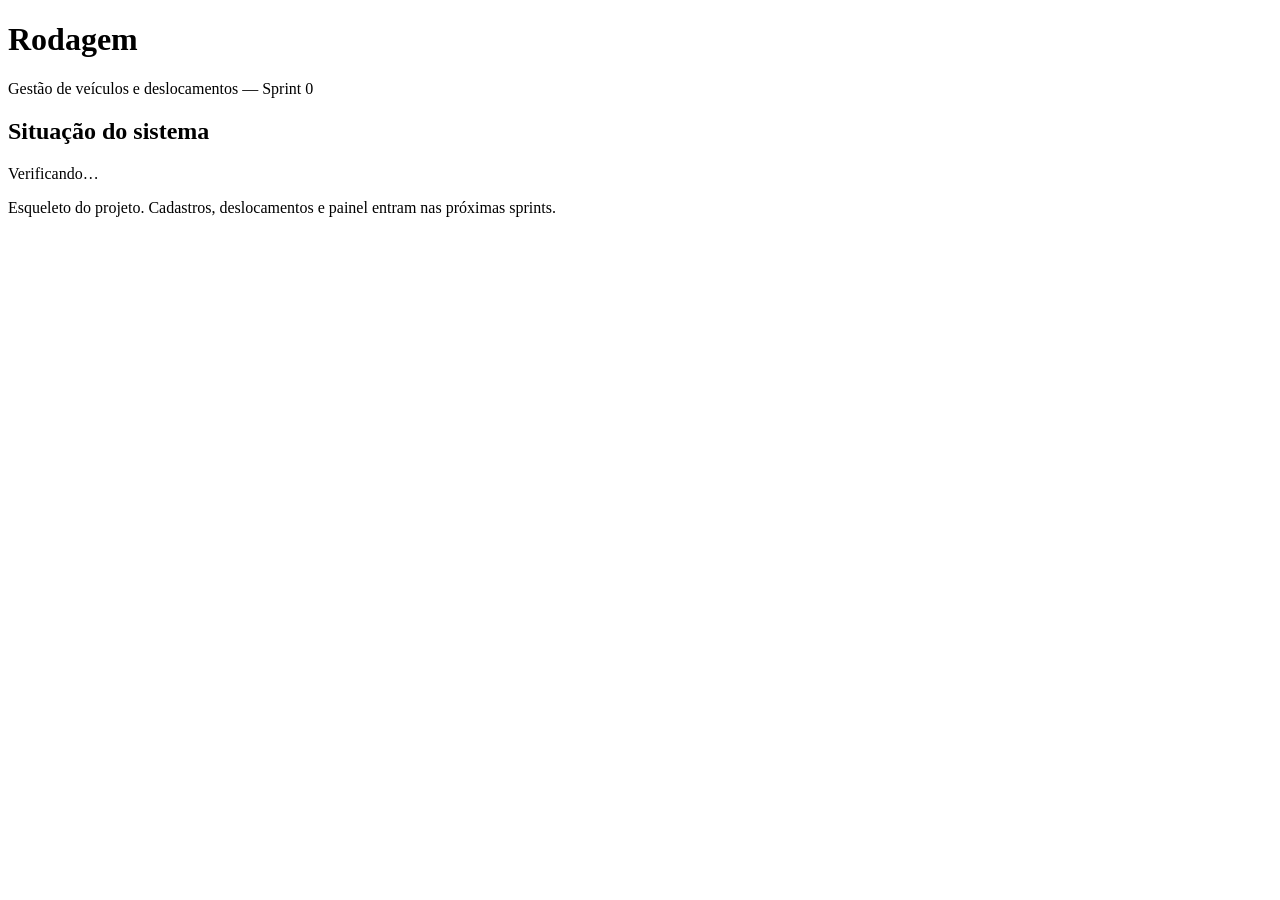
==== frontend/index.html @ 4f551f36 "feat: estrutura e documentação da Sprint 0 - backend/ com FastAPI, /api/saude (consulta o SQLite) e " ====
<!doctype html>
<html lang="pt-BR">
<head>
  <meta charset="utf-8">
  <meta name="viewport" content="width=device-width, initial-scale=1">
  <title>Rodagem — Gestão de Veículos</title>
  <link rel="stylesheet" href="/static/css/styles.css">
</head>
<body>
  <main class="painel">
    <h1 class="painel__titulo">Rodagem</h1>
    <p class="painel__subtitulo">Gestão de veículos e deslocamentos — Sprint 0</p>

    <section class="saude" aria-live="polite">
      <h2 class="saude__titulo">Situação do sistema</h2>
      <p id="saude-status" class="saude__status">Verificando…</p>
    </section>

    <p class="painel__nota">
      Esqueleto do projeto. Cadastros, deslocamentos e painel entram nas próximas sprints.
    </p>
  </main>
  <script src="/static/js/app.js"></script>
</body>
</html>
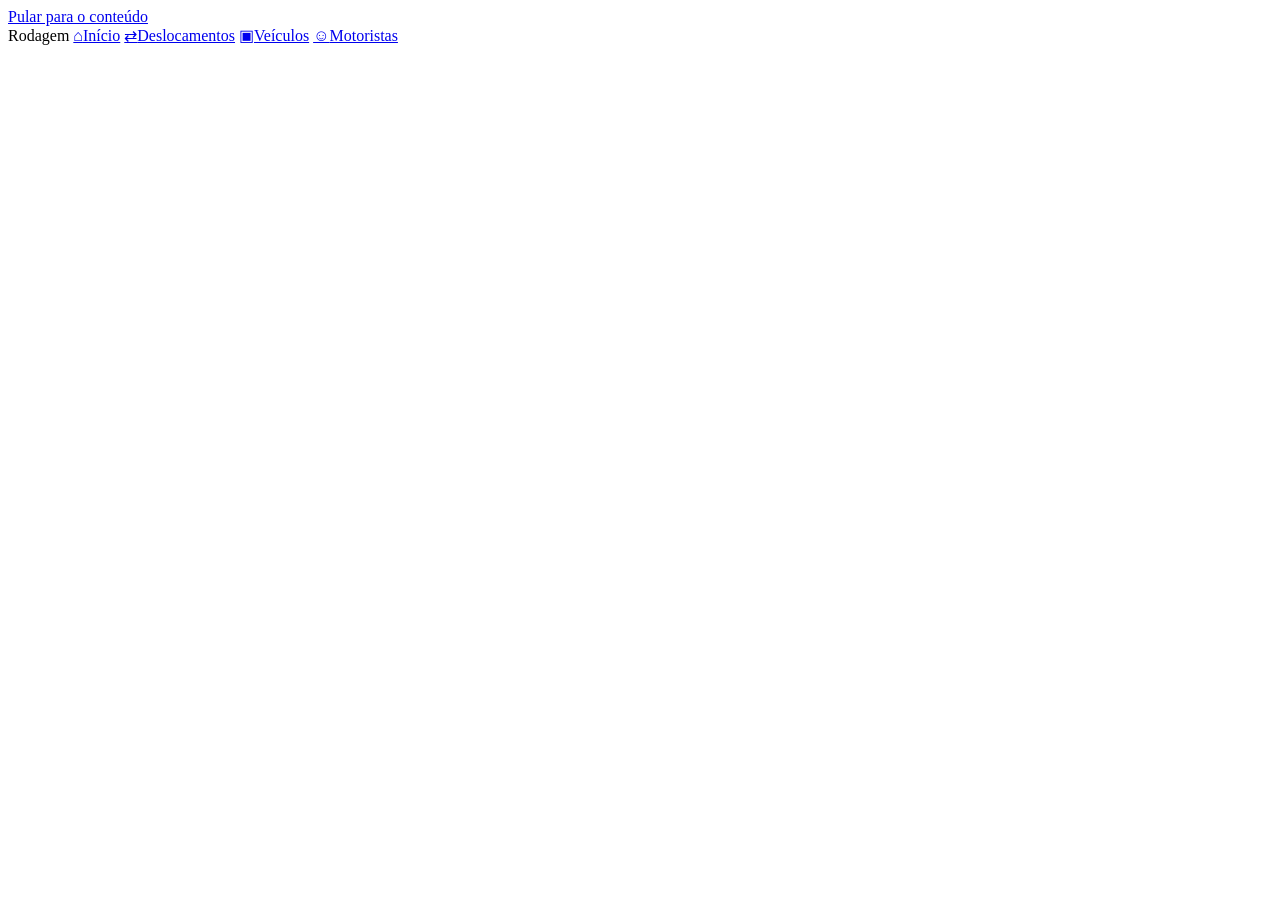
==== commit c0a081ea: "feat: interface responsiva da Sprint 2 - Telas de veículos, motoristas e deslocamentos com tabelas, " ====
--- a/frontend/index.html
+++ b/frontend/index.html
@@ -7,19 +7,298 @@
   <link rel="stylesheet" href="/static/css/styles.css">
 </head>
 <body>
-  <main class="painel">
-    <h1 class="painel__titulo">Rodagem</h1>
-    <p class="painel__subtitulo">Gestão de veículos e deslocamentos — Sprint 0</p>
-
-    <section class="saude" aria-live="polite">
-      <h2 class="saude__titulo">Situação do sistema</h2>
-      <p id="saude-status" class="saude__status">Verificando…</p>
-    </section>
-
-    <p class="painel__nota">
-      Esqueleto do projeto. Cadastros, deslocamentos e painel entram nas próximas sprints.
-    </p>
-  </main>
-  <script src="/static/js/app.js"></script>
+  <a class="pular" href="#conteudo">Pular para o conteúdo</a>
+
+  <div class="estrutura">
+    <nav class="navegacao" aria-label="Seções">
+      <span class="navegacao__marca">Rodagem</span>
+      <a class="navegacao__link" href="#inicio" data-tela="inicio">
+        <span class="navegacao__icone" aria-hidden="true">⌂</span>Início</a>
+      <a class="navegacao__link" href="#deslocamentos" data-tela="deslocamentos">
+        <span class="navegacao__icone" aria-hidden="true">⇄</span>Deslocamentos</a>
+      <a class="navegacao__link" href="#veiculos" data-tela="veiculos">
+        <span class="navegacao__icone" aria-hidden="true">▣</span>Veículos</a>
+      <a class="navegacao__link" href="#motoristas" data-tela="motoristas">
+        <span class="navegacao__icone" aria-hidden="true">☺</span>Motoristas</a>
+    </nav>
+
+    <main id="conteudo" class="conteudo" tabindex="-1">
+
+      <!-- Início -->
+      <section class="tela" id="tela-inicio" data-titulo="Início" hidden>
+        <header class="tela__cabecalho">
+          <h1 class="tela__titulo">Rodagem</h1>
+          <p class="tela__subtitulo">Gestão de veículos e deslocamentos</p>
+        </header>
+        <div class="cartao">
+          <h2 class="cartao__titulo">Situação do sistema</h2>
+          <p id="saude-status" class="saude" aria-live="polite">Verificando…</p>
+        </div>
+        <div class="atalhos">
+          <a class="atalhos__item" href="#deslocamentos">Registrar ou consultar deslocamentos</a>
+          <a class="atalhos__item" href="#veiculos">Cadastrar veículos</a>
+          <a class="atalhos__item" href="#motoristas">Cadastrar motoristas</a>
+        </div>
+        <p class="nota">O painel de indicadores chega na Sprint 3.</p>
+      </section>
+
+      <!-- Veículos -->
+      <section class="tela" id="tela-veiculos" data-titulo="Veículos" hidden>
+        <header class="tela__cabecalho tela__cabecalho--acoes">
+          <h1 class="tela__titulo">Veículos</h1>
+          <button type="button" class="botao botao--primario" id="veiculos-novo">Novo veículo</button>
+        </header>
+        <form class="filtros" id="veiculos-filtros" role="search">
+          <div class="campo">
+            <label class="campo__rotulo" for="veiculos-busca">Buscar</label>
+            <input class="campo__entrada" id="veiculos-busca" name="busca" type="search"
+                   placeholder="Placa, marca ou modelo">
+          </div>
+          <div class="campo">
+            <label class="campo__rotulo" for="veiculos-status">Situação</label>
+            <select class="campo__entrada" id="veiculos-status" name="status">
+              <option value="">Todas</option>
+            </select>
+          </div>
+        </form>
+        <p class="contagem" id="veiculos-contagem" aria-live="polite"></p>
+        <div class="tabela-rolagem">
+          <table class="tabela">
+            <thead>
+              <tr>
+                <th scope="col">Placa</th><th scope="col">Veículo</th><th scope="col">Ano</th>
+                <th scope="col">Tipo</th><th scope="col" class="tabela__num">Km atual</th>
+                <th scope="col">Situação</th><th scope="col"><span class="oculto">Ações</span></th>
+              </tr>
+            </thead>
+            <tbody id="veiculos-linhas"></tbody>
+          </table>
+        </div>
+      </section>
+
+      <!-- Motoristas -->
+      <section class="tela" id="tela-motoristas" data-titulo="Motoristas" hidden>
+        <header class="tela__cabecalho tela__cabecalho--acoes">
+          <h1 class="tela__titulo">Motoristas</h1>
+          <button type="button" class="botao botao--primario" id="motoristas-novo">Novo motorista</button>
+        </header>
+        <form class="filtros" id="motoristas-filtros" role="search">
+          <div class="campo">
+            <label class="campo__rotulo" for="motoristas-busca">Buscar</label>
+            <input class="campo__entrada" id="motoristas-busca" name="busca" type="search"
+                   placeholder="Nome, CNH ou setor">
+          </div>
+          <div class="campo campo--marcar">
+            <input id="motoristas-ativos" name="apenas_ativos" type="checkbox">
+            <label for="motoristas-ativos">Somente ativos</label>
+          </div>
+        </form>
+        <p class="contagem" id="motoristas-contagem" aria-live="polite"></p>
+        <div class="tabela-rolagem">
+          <table class="tabela">
+            <thead>
+              <tr>
+                <th scope="col">Nome</th><th scope="col">CNH</th><th scope="col">Categoria</th>
+                <th scope="col">Validade</th><th scope="col">Setor</th><th scope="col">Telefone</th>
+                <th scope="col">Situação</th><th scope="col"><span class="oculto">Ações</span></th>
+              </tr>
+            </thead>
+            <tbody id="motoristas-linhas"></tbody>
+          </table>
+        </div>
+      </section>
+
+      <!-- Deslocamentos -->
+      <section class="tela" id="tela-deslocamentos" data-titulo="Deslocamentos" hidden>
+        <header class="tela__cabecalho tela__cabecalho--acoes">
+          <h1 class="tela__titulo">Deslocamentos</h1>
+          <button type="button" class="botao botao--primario" id="deslocamentos-novo">Registrar deslocamento</button>
+        </header>
+        <form class="filtros filtros--amplo" id="deslocamentos-filtros" role="search">
+          <div class="campo">
+            <label class="campo__rotulo" for="filtro-destino">Destino</label>
+            <input class="campo__entrada" id="filtro-destino" name="destino" type="search">
+          </div>
+          <div class="campo">
+            <label class="campo__rotulo" for="filtro-veiculo">Veículo</label>
+            <select class="campo__entrada" id="filtro-veiculo" name="veiculo_id"></select>
+          </div>
+          <div class="campo">
+            <label class="campo__rotulo" for="filtro-motorista">Motorista</label>
+            <select class="campo__entrada" id="filtro-motorista" name="motorista_id"></select>
+          </div>
+          <div class="campo">
+            <label class="campo__rotulo" for="filtro-finalidade">Finalidade</label>
+            <select class="campo__entrada" id="filtro-finalidade" name="finalidade"></select>
+          </div>
+          <div class="campo">
+            <label class="campo__rotulo" for="filtro-status">Situação</label>
+            <select class="campo__entrada" id="filtro-status" name="status"></select>
+          </div>
+          <div class="campo">
+            <label class="campo__rotulo" for="filtro-inicio">Saída a partir de</label>
+            <input class="campo__entrada" id="filtro-inicio" name="data_inicio" type="date">
+          </div>
+          <div class="campo">
+            <label class="campo__rotulo" for="filtro-fim">Saída até</label>
+            <input class="campo__entrada" id="filtro-fim" name="data_fim" type="date">
+          </div>
+          <div class="filtros__acoes">
+            <button type="reset" class="botao">Limpar filtros</button>
+          </div>
+        </form>
+        <p class="alerta alerta--erro" id="deslocamentos-filtro-erro" role="alert" hidden></p>
+        <p class="contagem" id="deslocamentos-contagem" aria-live="polite"></p>
+        <div class="tabela-rolagem">
+          <table class="tabela">
+            <thead>
+              <tr>
+                <th scope="col">Saída</th><th scope="col">Retorno</th><th scope="col">Veículo</th>
+                <th scope="col">Motorista</th><th scope="col">Destino</th><th scope="col">Finalidade</th>
+                <th scope="col">Situação</th><th scope="col" class="tabela__num">Km</th>
+                <th scope="col"><span class="oculto">Ações</span></th>
+              </tr>
+            </thead>
+            <tbody id="deslocamentos-linhas"></tbody>
+          </table>
+        </div>
+      </section>
+    </main>
+  </div>
+
+  <!-- Formulário de veículo -->
+  <dialog class="dialogo" id="dialogo-veiculo" aria-labelledby="dialogo-veiculo-titulo">
+    <form class="formulario" id="form-veiculo" method="dialog" novalidate>
+      <h2 class="dialogo__titulo" id="dialogo-veiculo-titulo">Veículo</h2>
+      <p class="alerta alerta--erro" data-alerta role="alert" hidden></p>
+      <div class="formulario__grade">
+        <div class="campo"><label class="campo__rotulo" for="veiculo-placa">Placa *</label>
+          <input class="campo__entrada campo__entrada--maiusculas" id="veiculo-placa" name="placa"
+                 required maxlength="8" autocomplete="off" placeholder="ABC1D23"></div>
+        <div class="campo"><label class="campo__rotulo" for="veiculo-ano">Ano *</label>
+          <input class="campo__entrada" id="veiculo-ano" name="ano" type="number" data-tipo="inteiro"
+                 required inputmode="numeric"></div>
+        <div class="campo"><label class="campo__rotulo" for="veiculo-marca">Marca *</label>
+          <input class="campo__entrada" id="veiculo-marca" name="marca" required maxlength="60"></div>
+        <div class="campo"><label class="campo__rotulo" for="veiculo-modelo">Modelo *</label>
+          <input class="campo__entrada" id="veiculo-modelo" name="modelo" required maxlength="80"></div>
+        <div class="campo"><label class="campo__rotulo" for="veiculo-cor">Cor</label>
+          <input class="campo__entrada" id="veiculo-cor" name="cor" maxlength="30"></div>
+        <div class="campo"><label class="campo__rotulo" for="veiculo-tipo">Tipo</label>
+          <input class="campo__entrada" id="veiculo-tipo" name="tipo" maxlength="40"
+                 placeholder="Sedan, van, caminhonete…"></div>
+        <div class="campo"><label class="campo__rotulo" for="veiculo-km">Km atual</label>
+          <input class="campo__entrada" id="veiculo-km" name="km_atual" type="number" data-tipo="numero"
+                 step="0.1" inputmode="decimal"></div>
+        <div class="campo"><label class="campo__rotulo" for="veiculo-status">Situação</label>
+          <select class="campo__entrada" id="veiculo-status" name="status"></select></div>
+      </div>
+      <div class="formulario__acoes">
+        <button type="button" class="botao" data-fechar>Cancelar</button>
+        <button type="submit" class="botao botao--primario" value="salvar">Salvar</button>
+      </div>
+    </form>
+  </dialog>
+
+  <!-- Formulário de motorista -->
+  <dialog class="dialogo" id="dialogo-motorista" aria-labelledby="dialogo-motorista-titulo">
+    <form class="formulario" id="form-motorista" method="dialog" novalidate>
+      <h2 class="dialogo__titulo" id="dialogo-motorista-titulo">Motorista</h2>
+      <p class="alerta alerta--erro" data-alerta role="alert" hidden></p>
+      <div class="formulario__grade">
+        <div class="campo campo--largo"><label class="campo__rotulo" for="motorista-nome">Nome *</label>
+          <input class="campo__entrada" id="motorista-nome" name="nome" required maxlength="120"></div>
+        <div class="campo"><label class="campo__rotulo" for="motorista-cnh">CNH (11 dígitos) *</label>
+          <input class="campo__entrada" id="motorista-cnh" name="cnh" required inputmode="numeric"
+                 autocomplete="off" maxlength="14"></div>
+        <div class="campo"><label class="campo__rotulo" for="motorista-categoria">Categoria *</label>
+          <select class="campo__entrada" id="motorista-categoria" name="categoria_cnh" required></select></div>
+        <div class="campo"><label class="campo__rotulo" for="motorista-validade">Validade da CNH</label>
+          <input class="campo__entrada" id="motorista-validade" name="validade_cnh" type="date"></div>
+        <div class="campo"><label class="campo__rotulo" for="motorista-telefone">Telefone</label>
+          <input class="campo__entrada" id="motorista-telefone" name="telefone" type="tel" maxlength="20"></div>
+        <div class="campo"><label class="campo__rotulo" for="motorista-setor">Setor</label>
+          <input class="campo__entrada" id="motorista-setor" name="setor" maxlength="60"></div>
+        <div class="campo campo--marcar">
+          <input id="motorista-ativo" name="ativo" type="checkbox" data-tipo="bool">
+          <label for="motorista-ativo">Ativo (pode ser escalado)</label></div>
+      </div>
+      <div class="formulario__acoes">
+        <button type="button" class="botao" data-fechar>Cancelar</button>
+        <button type="submit" class="botao botao--primario" value="salvar">Salvar</button>
+      </div>
+    </form>
+  </dialog>
+
+  <!-- Formulário de deslocamento -->
+  <dialog class="dialogo" id="dialogo-deslocamento" aria-labelledby="dialogo-deslocamento-titulo">
+    <form class="formulario" id="form-deslocamento" method="dialog" novalidate>
+      <h2 class="dialogo__titulo" id="dialogo-deslocamento-titulo">Deslocamento</h2>
+      <p class="alerta alerta--erro" data-alerta role="alert" hidden></p>
+      <div class="formulario__grade">
+        <div class="campo"><label class="campo__rotulo" for="desl-veiculo">Veículo *</label>
+          <select class="campo__entrada" id="desl-veiculo" name="veiculo_id" data-tipo="inteiro" required></select></div>
+        <div class="campo"><label class="campo__rotulo" for="desl-motorista">Motorista *</label>
+          <select class="campo__entrada" id="desl-motorista" name="motorista_id" data-tipo="inteiro" required></select></div>
+        <div class="campo campo--largo"><label class="campo__rotulo" for="desl-destino">Destino *</label>
+          <input class="campo__entrada" id="desl-destino" name="destino" required maxlength="160"></div>
+        <div class="campo"><label class="campo__rotulo" for="desl-saida">Data de saída *</label>
+          <input class="campo__entrada" id="desl-saida" name="data_saida" type="date" required></div>
+        <div class="campo"><label class="campo__rotulo" for="desl-retorno">Data de retorno</label>
+          <input class="campo__entrada" id="desl-retorno" name="data_retorno" type="date"></div>
+        <div class="campo"><label class="campo__rotulo" for="desl-finalidade">Finalidade *</label>
+          <select class="campo__entrada" id="desl-finalidade" name="finalidade" required></select></div>
+        <div class="campo"><label class="campo__rotulo" for="desl-status">Situação</label>
+          <select class="campo__entrada" id="desl-status" name="status"></select></div>
+        <div class="campo"><label class="campo__rotulo" for="desl-km-inicial">Km inicial</label>
+          <input class="campo__entrada" id="desl-km-inicial" name="km_inicial" type="number"
+                 data-tipo="numero" step="0.1" inputmode="decimal"
+                 placeholder="Vazio: usa o km do veículo"></div>
+        <div class="campo"><label class="campo__rotulo" for="desl-km-final">Km final</label>
+          <input class="campo__entrada" id="desl-km-final" name="km_final" type="number"
+                 data-tipo="numero" step="0.1" inputmode="decimal"></div>
+        <div class="campo campo--largo"><label class="campo__rotulo" for="desl-obs">Observação</label>
+          <textarea class="campo__entrada" id="desl-obs" name="observacao" rows="2" maxlength="1000"></textarea></div>
+      </div>
+      <div class="formulario__acoes">
+        <button type="button" class="botao" data-fechar>Cancelar</button>
+        <button type="submit" class="botao botao--primario" value="salvar">Salvar</button>
+      </div>
+    </form>
+  </dialog>
+
+  <!-- Concluir viagem -->
+  <dialog class="dialogo dialogo--estreito" id="dialogo-concluir" aria-labelledby="dialogo-concluir-titulo">
+    <form class="formulario" id="form-concluir" method="dialog" novalidate>
+      <h2 class="dialogo__titulo" id="dialogo-concluir-titulo">Concluir viagem</h2>
+      <p class="dialogo__texto" data-resumo></p>
+      <p class="alerta alerta--erro" data-alerta role="alert" hidden></p>
+      <div class="campo"><label class="campo__rotulo" for="concluir-km">Km final *</label>
+        <input class="campo__entrada" id="concluir-km" name="km_final" type="number" data-tipo="numero"
+               step="0.1" inputmode="decimal" required></div>
+      <div class="campo"><label class="campo__rotulo" for="concluir-data">Data de retorno *</label>
+        <input class="campo__entrada" id="concluir-data" name="data_retorno" type="date" required></div>
+      <div class="formulario__acoes">
+        <button type="button" class="botao" data-fechar>Cancelar</button>
+        <button type="submit" class="botao botao--primario" value="salvar">Concluir</button>
+      </div>
+    </form>
+  </dialog>
+
+  <!-- Confirmação -->
+  <dialog class="dialogo dialogo--estreito" id="dialogo-confirmar" aria-labelledby="dialogo-confirmar-titulo">
+    <form class="formulario" method="dialog">
+      <h2 class="dialogo__titulo" id="dialogo-confirmar-titulo">Confirmar</h2>
+      <p class="dialogo__texto" data-mensagem></p>
+      <div class="formulario__acoes">
+        <button type="submit" class="botao" value="nao">Cancelar</button>
+        <button type="submit" class="botao botao--perigo" value="sim">Excluir</button>
+      </div>
+    </form>
+  </dialog>
+
+  <div class="avisos" id="avisos" role="status" aria-live="polite"></div>
+
+  <script type="module" src="/static/js/app.js"></script>
 </body>
 </html>
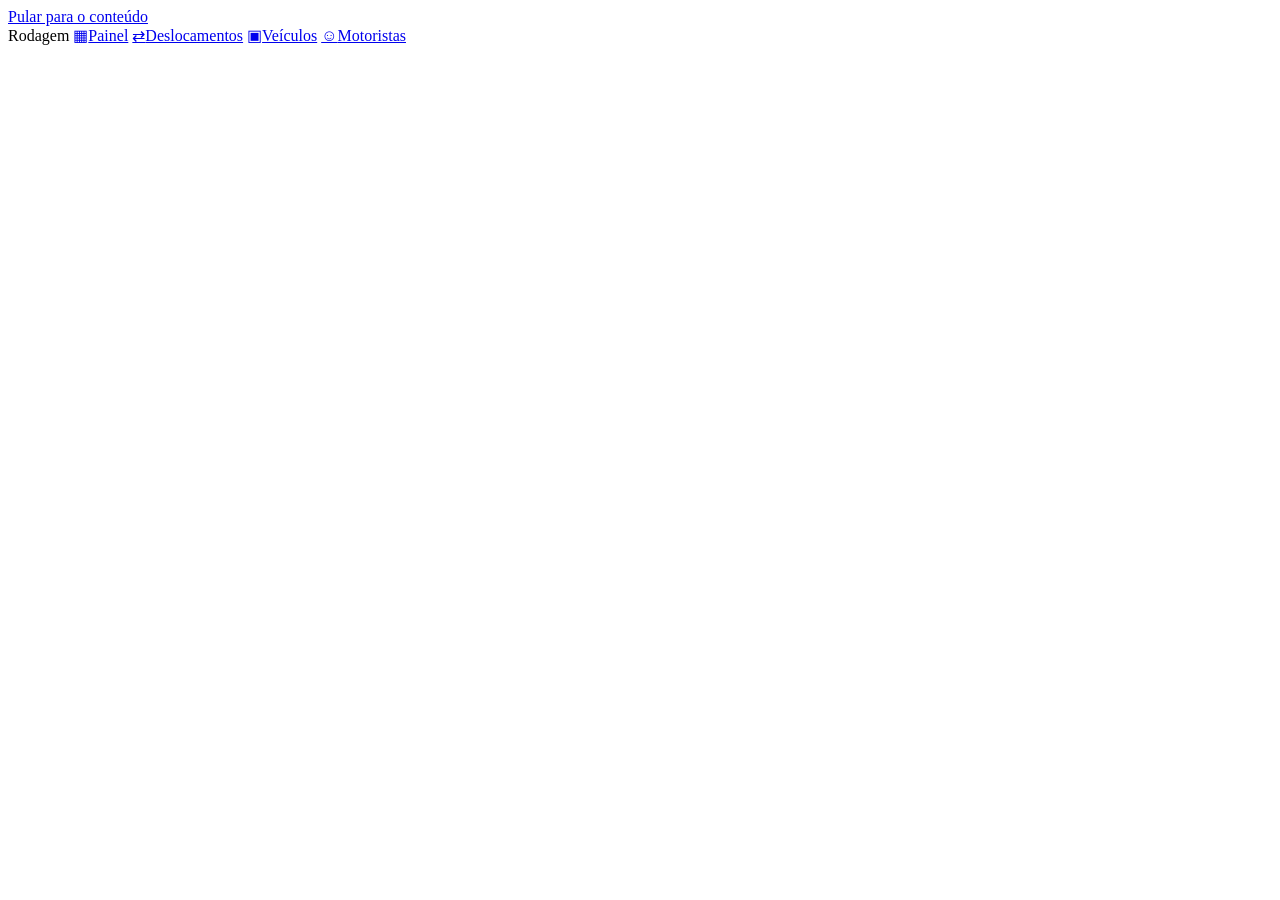
==== commit 0eff375b: "feat: painel de indicadores da Sprint 3 - GET /api/dashboard/indicadores e /proximas-saidas, sempre " ====
--- a/frontend/index.html
+++ b/frontend/index.html
@@ -12,8 +12,8 @@
   <div class="estrutura">
     <nav class="navegacao" aria-label="Seções">
       <span class="navegacao__marca">Rodagem</span>
-      <a class="navegacao__link" href="#inicio" data-tela="inicio">
-        <span class="navegacao__icone" aria-hidden="true">⌂</span>Início</a>
+      <a class="navegacao__link" href="#painel" data-tela="painel">
+        <span class="navegacao__icone" aria-hidden="true">▦</span>Painel</a>
       <a class="navegacao__link" href="#deslocamentos" data-tela="deslocamentos">
         <span class="navegacao__icone" aria-hidden="true">⇄</span>Deslocamentos</a>
       <a class="navegacao__link" href="#veiculos" data-tela="veiculos">
@@ -24,22 +24,106 @@
 
     <main id="conteudo" class="conteudo" tabindex="-1">
 
-      <!-- Início -->
-      <section class="tela" id="tela-inicio" data-titulo="Início" hidden>
+      <!-- Painel -->
+      <section class="tela" id="tela-painel" data-titulo="Painel" hidden>
         <header class="tela__cabecalho">
-          <h1 class="tela__titulo">Rodagem</h1>
-          <p class="tela__subtitulo">Gestão de veículos e deslocamentos</p>
+          <h1 class="tela__titulo">Painel</h1>
+          <p class="tela__subtitulo">Indicadores calculados a partir dos dados cadastrados</p>
         </header>
-        <div class="cartao">
-          <h2 class="cartao__titulo">Situação do sistema</h2>
-          <p id="saude-status" class="saude" aria-live="polite">Verificando…</p>
+
+        <form class="filtros filtros--periodo" id="painel-periodo">
+          <div class="campo">
+            <label class="campo__rotulo" for="painel-inicio">Saídas a partir de</label>
+            <input class="campo__entrada" id="painel-inicio" name="data_inicio" type="date">
+          </div>
+          <div class="campo">
+            <label class="campo__rotulo" for="painel-fim">Saídas até</label>
+            <input class="campo__entrada" id="painel-fim" name="data_fim" type="date">
+          </div>
+          <div class="filtros__acoes">
+            <button type="submit" class="botao botao--primario">Aplicar período</button>
+            <button type="button" class="botao" id="painel-padrao">Período padrão</button>
+          </div>
+        </form>
+        <p class="alerta alerta--erro" id="painel-erro" role="alert" hidden></p>
+        <p class="contagem" id="painel-periodo-texto" aria-live="polite"></p>
+
+        <div id="painel-conteudo" hidden>
+          <div class="indicadores">
+            <article class="indicador" aria-labelledby="ind-veiculos-r">
+              <h2 class="indicador__rotulo" id="ind-veiculos-r">Veículos</h2>
+              <p class="indicador__valor" id="ind-veiculos"></p>
+              <p class="indicador__detalhe" id="ind-veiculos-d"></p>
+            </article>
+            <article class="indicador" aria-labelledby="ind-desl-r">
+              <h2 class="indicador__rotulo" id="ind-desl-r">Deslocamentos no período</h2>
+              <p class="indicador__valor" id="ind-desl"></p>
+              <p class="indicador__detalhe" id="ind-desl-d"></p>
+            </article>
+            <article class="indicador" aria-labelledby="ind-viag-r">
+              <h2 class="indicador__rotulo" id="ind-viag-r">Viagens previstas × realizadas</h2>
+              <p class="indicador__valor" id="ind-viag"></p>
+              <div class="proporcao" id="ind-viag-barra" aria-hidden="true"></div>
+              <p class="indicador__detalhe" id="ind-viag-d"></p>
+            </article>
+          </div>
+
+          <div class="indicadores indicadores--secundarios">
+            <article class="indicador indicador--pequeno" aria-labelledby="ind-taxa-r">
+              <h2 class="indicador__rotulo" id="ind-taxa-r">Taxa de realização</h2>
+              <p class="indicador__valor" id="ind-taxa"></p>
+            </article>
+            <article class="indicador indicador--pequeno" aria-labelledby="ind-km-r">
+              <h2 class="indicador__rotulo" id="ind-km-r">Distância percorrida</h2>
+              <p class="indicador__valor" id="ind-km"></p>
+            </article>
+            <article class="indicador indicador--pequeno" aria-labelledby="ind-media-r">
+              <h2 class="indicador__rotulo" id="ind-media-r">Média por viagem</h2>
+              <p class="indicador__valor" id="ind-media"></p>
+            </article>
+            <article class="indicador indicador--pequeno" aria-labelledby="ind-uso-r">
+              <h2 class="indicador__rotulo" id="ind-uso-r">Utilização da frota</h2>
+              <p class="indicador__valor" id="ind-uso"></p>
+            </article>
+          </div>
+
+          <div class="graficos">
+            <section class="cartao" aria-labelledby="graf-fin-t">
+              <h2 class="cartao__titulo" id="graf-fin-t">Por finalidade</h2>
+              <ul class="grafico" id="graf-finalidade"></ul>
+            </section>
+            <section class="cartao" aria-labelledby="graf-dest-t">
+              <h2 class="cartao__titulo" id="graf-dest-t">Destinos mais frequentes</h2>
+              <ul class="grafico" id="graf-destinos"></ul>
+            </section>
+            <section class="cartao" aria-labelledby="graf-mes-t">
+              <h2 class="cartao__titulo" id="graf-mes-t">Deslocamentos por mês</h2>
+              <ul class="grafico" id="graf-meses"></ul>
+            </section>
+          </div>
         </div>
-        <div class="atalhos">
-          <a class="atalhos__item" href="#deslocamentos">Registrar ou consultar deslocamentos</a>
-          <a class="atalhos__item" href="#veiculos">Cadastrar veículos</a>
-          <a class="atalhos__item" href="#motoristas">Cadastrar motoristas</a>
-        </div>
-        <p class="nota">O painel de indicadores chega na Sprint 3.</p>
+
+        <p class="estado-vazio" id="painel-vazio" hidden>
+          Nenhum deslocamento com saída neste período. Ajuste as datas ou
+          <a href="#deslocamentos">registre um deslocamento</a>.
+        </p>
+
+        <section class="cartao" aria-labelledby="proximas-t">
+          <h2 class="cartao__titulo" id="proximas-t">Próximas saídas previstas</h2>
+          <div class="tabela-rolagem">
+            <table class="tabela">
+              <thead>
+                <tr>
+                  <th scope="col">Saída</th><th scope="col">Veículo</th><th scope="col">Motorista</th>
+                  <th scope="col">Destino</th><th scope="col">Finalidade</th>
+                </tr>
+              </thead>
+              <tbody id="proximas-linhas"></tbody>
+            </table>
+          </div>
+        </section>
+
+        <p class="nota">Situação do sistema: <span id="saude-status" class="saude" aria-live="polite">verificando…</span></p>
       </section>
 
       <!-- Veículos -->
